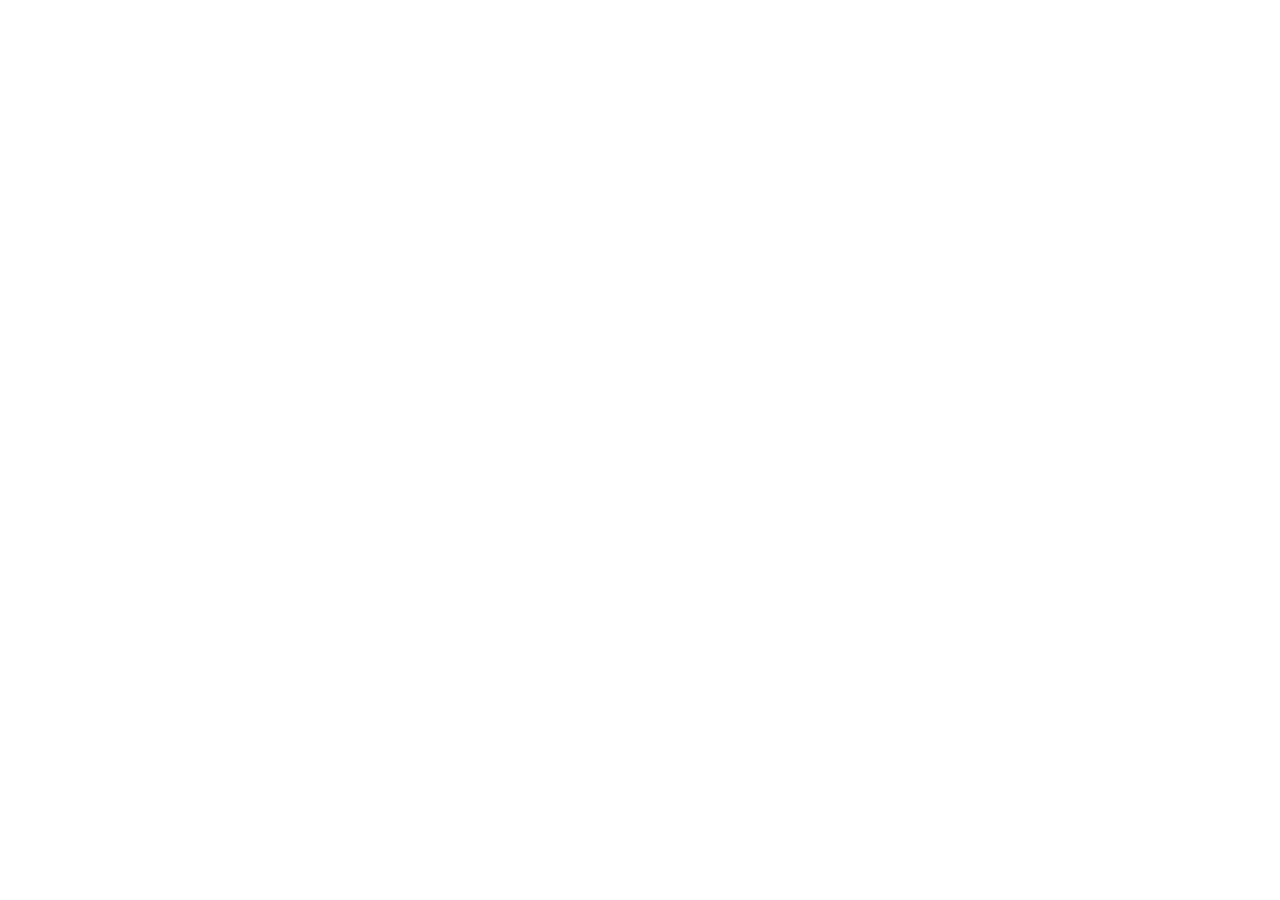
==== index.html @ 28fccf97 "prac by mahadfor campus connet" ====
<!doctype html>
<html lang="en">
  <head>
    <meta charset="UTF-8" />
    <meta name="viewport" content="width=device-width, initial-scale=1.0" />
    <title>Document</title>
  </head>
  <body>



                                                                                                    





  </body>
</html>
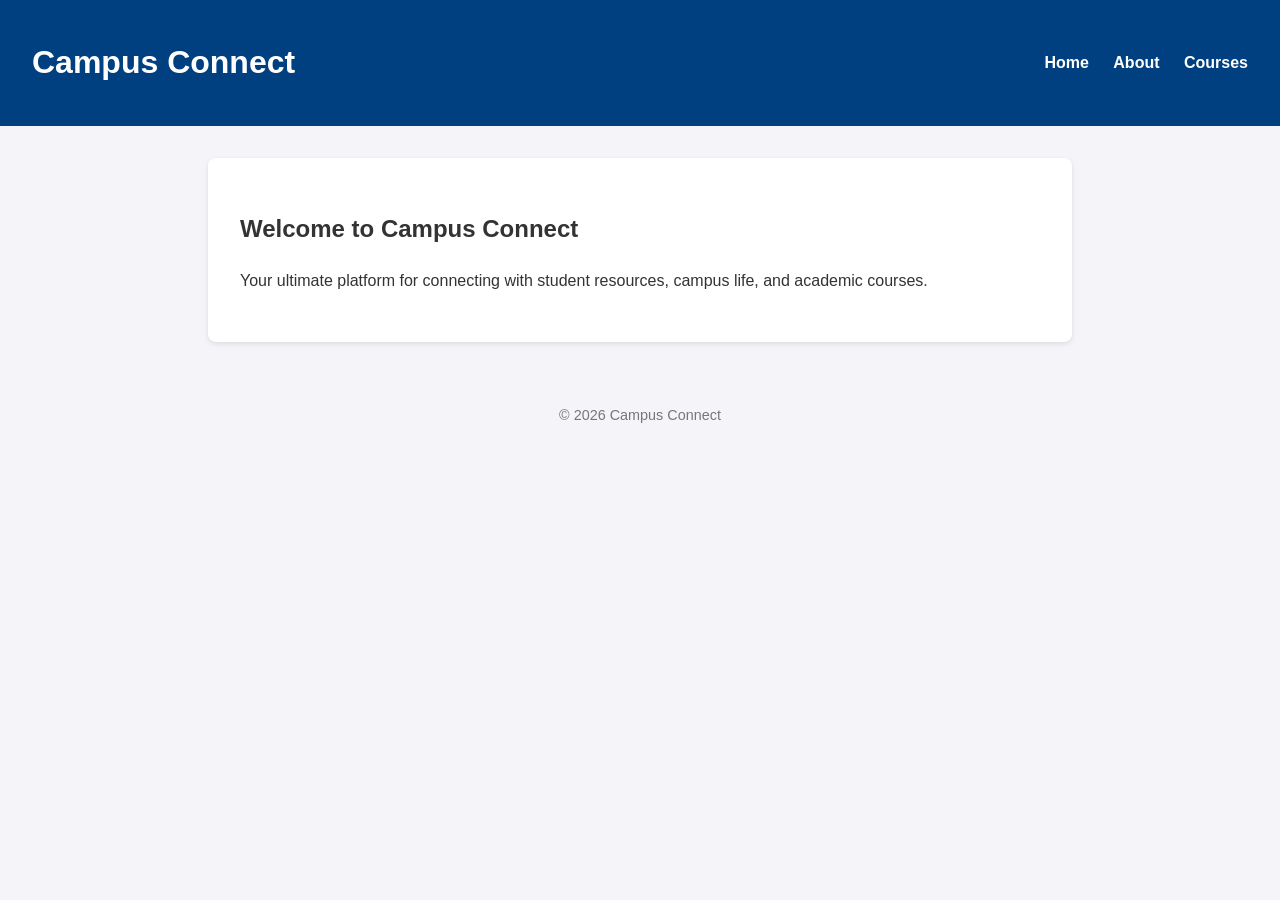
==== commit a6372b35: "new updated code" ====
--- a/index.html
+++ b/index.html
@@ -1,19 +1,28 @@
-<!doctype html>
+<!DOCTYPE html>
 <html lang="en">
-  <head>
-    <meta charset="UTF-8" />
-    <meta name="viewport" content="width=device-width, initial-scale=1.0" />
-    <title>Document</title>
-  </head>
-  <body>
+<head>
+    <meta charset="UTF-8">
+    <meta name="viewport" content="width=device-width, initial-scale=1.0">
+    <title>Campus Connect - Home</title>
+    <link rel="stylesheet" href="style.css">
+</head>
+<body>
+    <header>
+        <h1>Campus Connect</h1>
+        <nav>
+            <a href="index.html">Home</a>
+            <a href="about.html">About</a>
+            <a href="courses.html">Courses</a>
+        </nav>
+    </header>
 
+    <main>
+        <h2>Welcome to Campus Connect</h2>
+        <p>Your ultimate platform for connecting with student resources, campus life, and academic courses.</p>
+    </main>
 
-
-                                                                                                    
-
-
-
-
-
-  </body>
-</html>
+    <footer>
+        <p>&copy; 2026 Campus Connect</p>
+    </footer>
+</body>
+</html>
--- a/style.css
+++ b/style.css
@@ -0,0 +1,54 @@
+body {
+  font-family: Arial, sans-serif;
+  margin: 0;
+  padding: 0;
+  background-color: #f4f4f9;
+  color: #333;
+  line-height: 1.6;
+}
+
+header {
+  background: #004080;
+  color: white;
+  padding: 1rem 2rem;
+  display: flex;
+  justify-content: space-between;
+  align-items: center;
+}
+
+nav a {
+  color: white;
+  text-decoration: none;
+  margin-left: 20px;
+  font-weight: bold;
+}
+
+nav a:hover {
+  text-decoration: underline;
+}
+
+main {
+  padding: 2rem;
+  max-width: 800px;
+  margin: auto;
+  background: white;
+  margin-top: 2rem;
+  border-radius: 8px;
+  box-shadow: 0 2px 5px rgba(0, 0, 0, 0.1);
+}
+
+ul {
+  padding-left: 20px;
+}
+
+li {
+  margin-bottom: 10px;
+}
+
+footer {
+  text-align: center;
+  padding: 1rem;
+  margin-top: 2rem;
+  color: #777;
+  font-size: 0.9rem;
+}
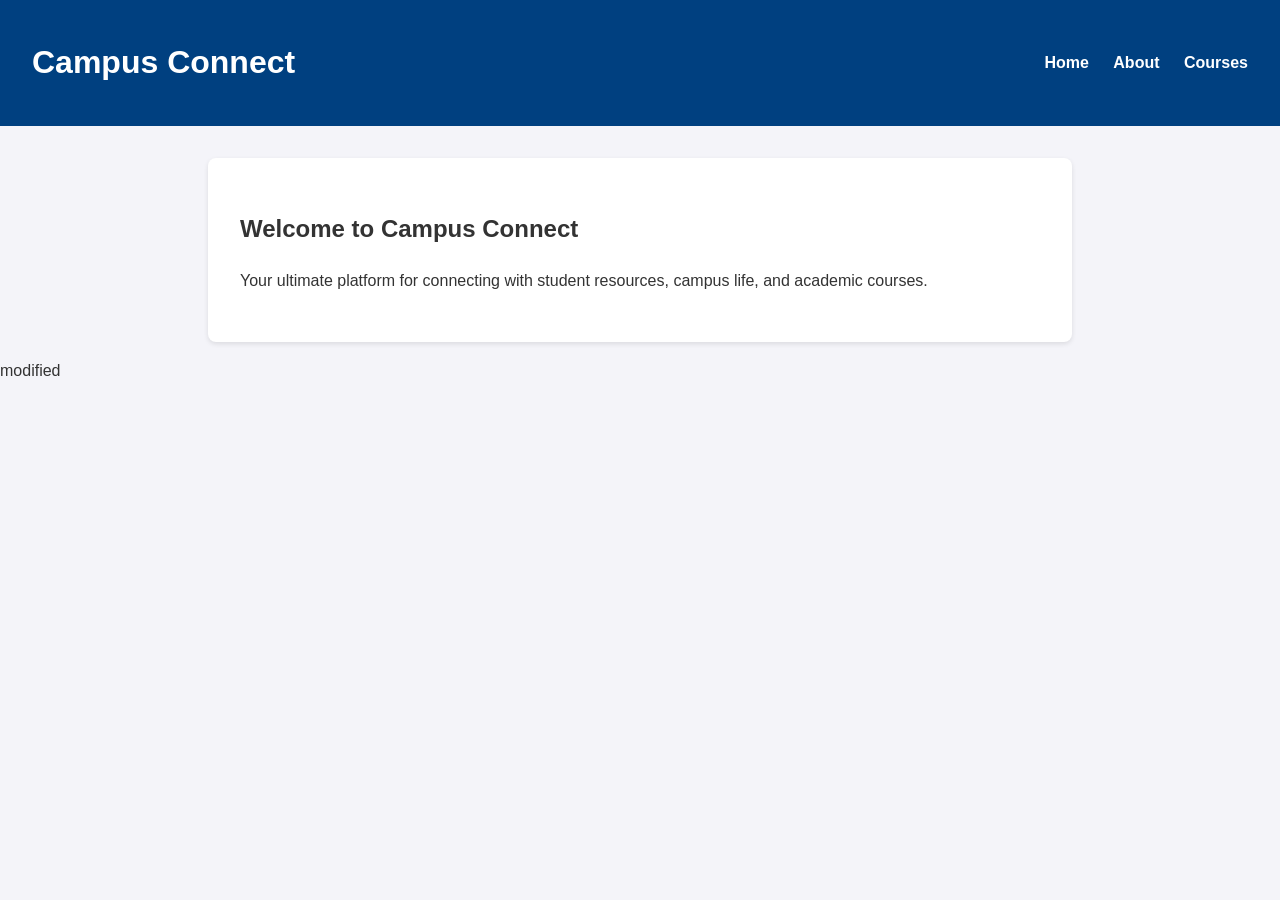
==== commit befb21ca: "new" ====
--- a/index.html
+++ b/index.html
@@ -21,8 +21,6 @@
         <p>Your ultimate platform for connecting with student resources, campus life, and academic courses.</p>
     </main>
 
-    <footer>
-        <p>&copy; 2026 Campus Connect</p>
-    </footer>
+<p> modified</p>
 </body>
 </html>
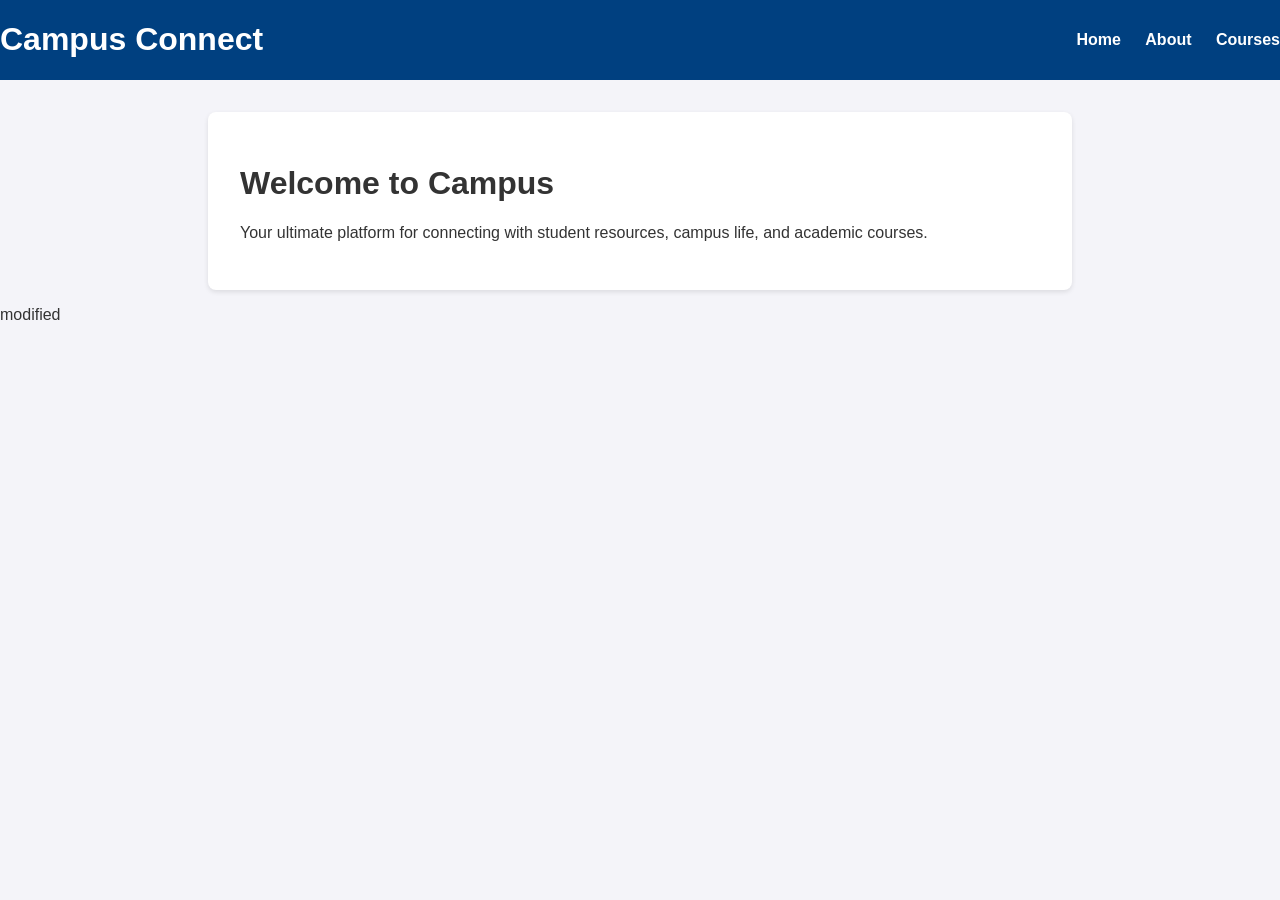
==== commit 29b02c4a: "newwwww" ====
--- a/index.html
+++ b/index.html
@@ -17,7 +17,7 @@
     </header>
 
     <main>
-        <h2>Welcome to Campus Connect</h2>
+        <h1>Welcome to Campus </h1>
         <p>Your ultimate platform for connecting with student resources, campus life, and academic courses.</p>
     </main>
 
--- a/style.css
+++ b/style.css
@@ -4,13 +4,13 @@
   padding: 0;
   background-color: #f4f4f9;
   color: #333;
-  line-height: 1.6;
+ 
 }
 
 header {
   background: #004080;
   color: white;
-  padding: 1rem 2rem;
+
   display: flex;
   justify-content: space-between;
   align-items: center;
@@ -52,3 +52,5 @@
   color: #777;
   font-size: 0.9rem;
 }
+
+
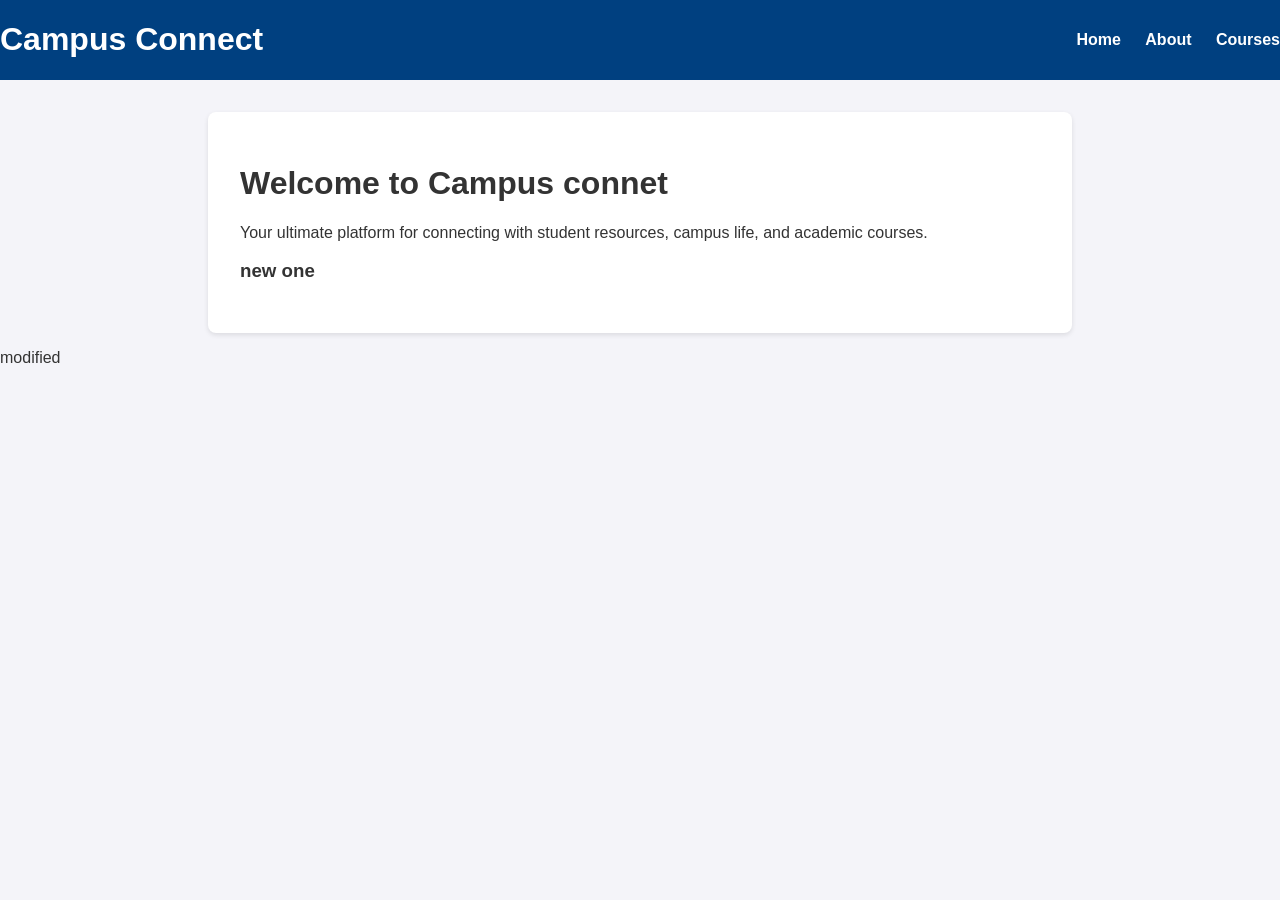
==== commit 2887fffa: "done" ====
--- a/index.html
+++ b/index.html
@@ -17,8 +17,10 @@
     </header>
 
     <main>
-        <h1>Welcome to Campus </h1>
+        <h1>Welcome to Campus connet </h1>
         <p>Your ultimate platform for connecting with student resources, campus life, and academic courses.</p>
+
+        <h3>new one</h3>
     </main>
 
 <p> modified</p>
